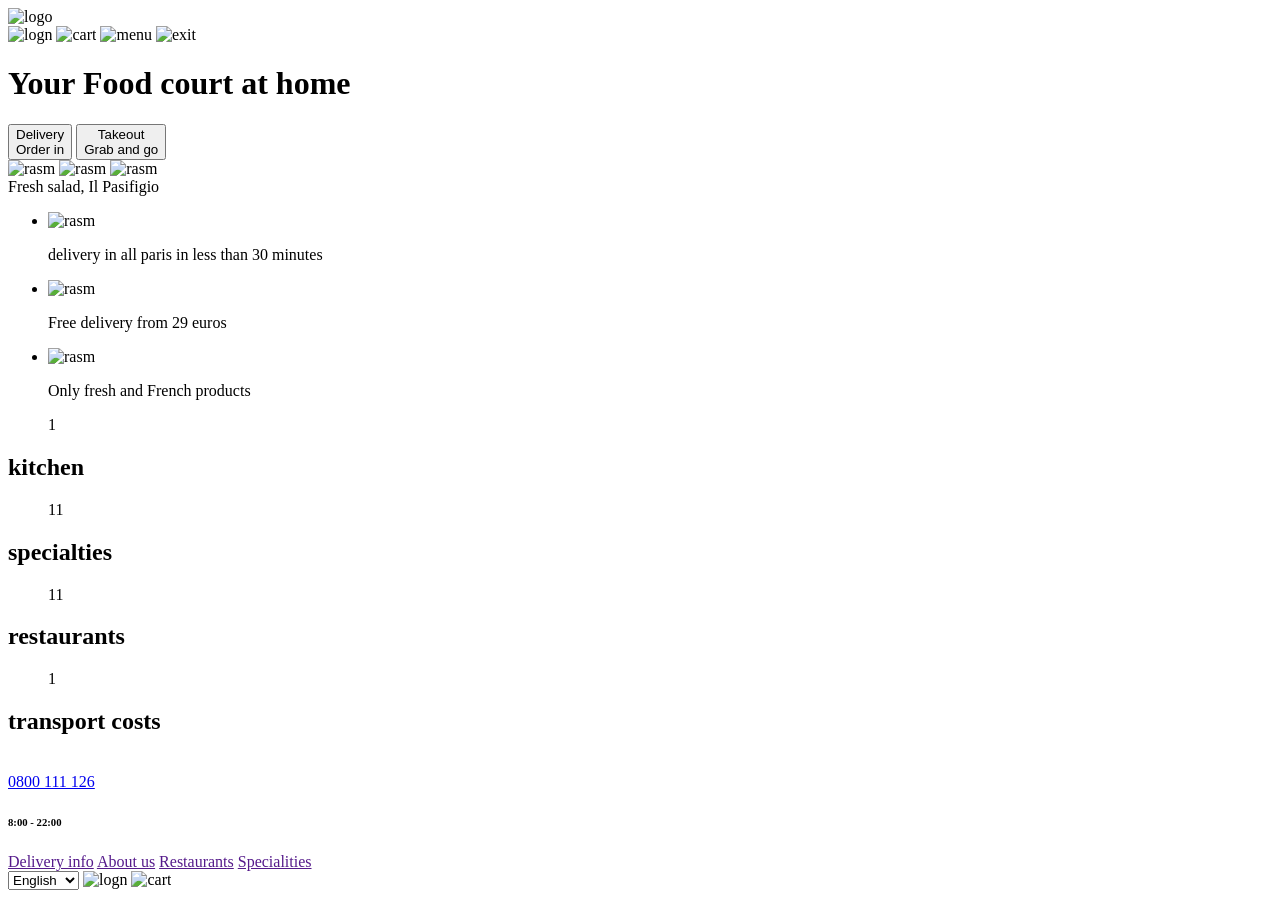
==== css/index.html @ ef3760c0 "location qisim qoshildi" ====
<!DOCTYPE html>
<html lang="en">
<head>
    <meta charset="UTF-8">
    <meta name="viewport" content="width=device-width, initial-scale=1.0">
    <title>Document</title>
    <link rel="stylesheet" href="./css/style.css">
    <link rel="preconnect" href="https://fonts.googleapis.com">
    <link rel="preconnect" href="https://fonts.gstatic.com" crossorigin>
    <link href="https://fonts.googleapis.com/css2?family=Poppins:ital,wght@0,100;0,200;0,300;0,400;0,500;0,600;0,700;0,800;0,900;1,100;1,200;1,300;1,400;1,500;1,600;1,700;1,800;1,900&display=swap" rel="stylesheet">
</head>
<body>
    <header class="header">
     <nav>
        <div class="container">
            <img src="./images/Logo.svg" alt="logo" class="nav_logo">
            <div class="nav_box">
                <img src="./images/log-in.svg" alt="logn" class="nav_logn">
                <img src="./images/cart.svg" alt="cart" class="nav_cart">
                <img src="./images/burger.svg" alt="menu" class="nav_burger" id="nav_burger" onclick="openMenu()">
                <img src="./images/exit.svg" alt="exit" id="nav_exit" onclick="exitMenu()">
            </div>
        </container>
     </nav>
    </header>
  <main>
     <div class="hero">
        <div class="container">
        <div class="hero-info">
            <div class="hero-card">
           <div class="hero-left">
            <h1 class="hero-title">Your Food court at home</h1>
            <div class="hero-btns">
                <button class="hero-btn">Delivery <br> <span class="hero-span">Order in</span> </button>
                <button class="hero-btn">Takeout  <br> <span class="hero-span">Grab and go</span> </button>
                
            </div>
           </div>
           <div class="hero-right">
           <img class="hero-taom" src="./images/hero_taom.png" alt="rasm  ">
            <span class="hero-spans">
                <img class="hero-flower" src="./images/hero_flower.png" alt="rasm">
                <span class="right-span"><img class="hero-arrow" src="./images/hero_arrow.png" alt="rasm"> <br> Fresh salad, Il Pasifigio</span>
            </span>
           </div>
          </div>
          <ul class="hero-list">
            <li class="hero-item">
                <img src="./images/hero_list1.png" alt="rasm">
                <p class="hero-text">delivery in all paris in less than 30 minutes</p>
            </li>
            <li class="hero-item">
                <img src="./images/hero_list2.png" alt="rasm">
                <p class="hero-text">Free delivery from 29 euros</p>
            </li>
            <li class="hero-item">
                <img src="./images/hero_list3.png" alt="rasm">
                <p class="hero-text">Only fresh and French products</p>
            </li>
            
          </ul>
     </div>
    </div>
    </div>
    <section class="section_theare">
        <div class="container">

            <div class="section_theare_cards">
                <div class="card">
                    <ul>
                        <span>
                            <p>1</p>
                        </span>
                    </ul>
                    <h1>kitchen</h1>
                </div>
                <div class="card">
                    <ul>
                        <span>
                            <p>11</p>
                        </span>
                    </ul>
                    <h1>specialties</h1>
                </div>
                <div class="card">
                    <ul>
                        <span>
                            <p>11</p>
                        </span>
                    </ul>
                    <h1>restaurants</h1>
                </div>
                <div class="card">
                    <ul>
                        <span>
                            <p>1</p>
                        </span>
                    </ul>
                    <h1>transport costs</h1>
                </div>
            </div>
        </div>
        </section>
       
        <div class="location">
               <img src="./images/location.png" alt="">
        </div>



     
  </main>


 
    <div class="nav_menu" id="nav_menu">
        <a class="nav_menu_box" href="#"><img class="tel_svg" src="./images/tel.svg" alt="">0800 111 126</a>
        <h6>8:00 - 22:00</h6>
        <div class="nav_menu_list">
            <a href="" class="nav_menu_item">Delivery info</a>
            <a href="" class="nav_menu_item">About us</a>
            <a href="" class="nav_menu_item">Restaurants</a>
            <a href="" class="nav_menu_item">Specialities</a>
        </div>

        <select name="" id="" class="nav_menu_select">
            <option value="en">English</option>
            <option value="uz">Uzbek</option>
            <option value="ru">Russian</option>
        </select>

           <img src="./images/log-in.svg" alt="logn" class="nav_menu_logn">
                <img src="./images/cart.svg" alt="cart" class="nav_menu_cart">
  </div>
 

    <script src="./main.js"></script>
</body>
</html>
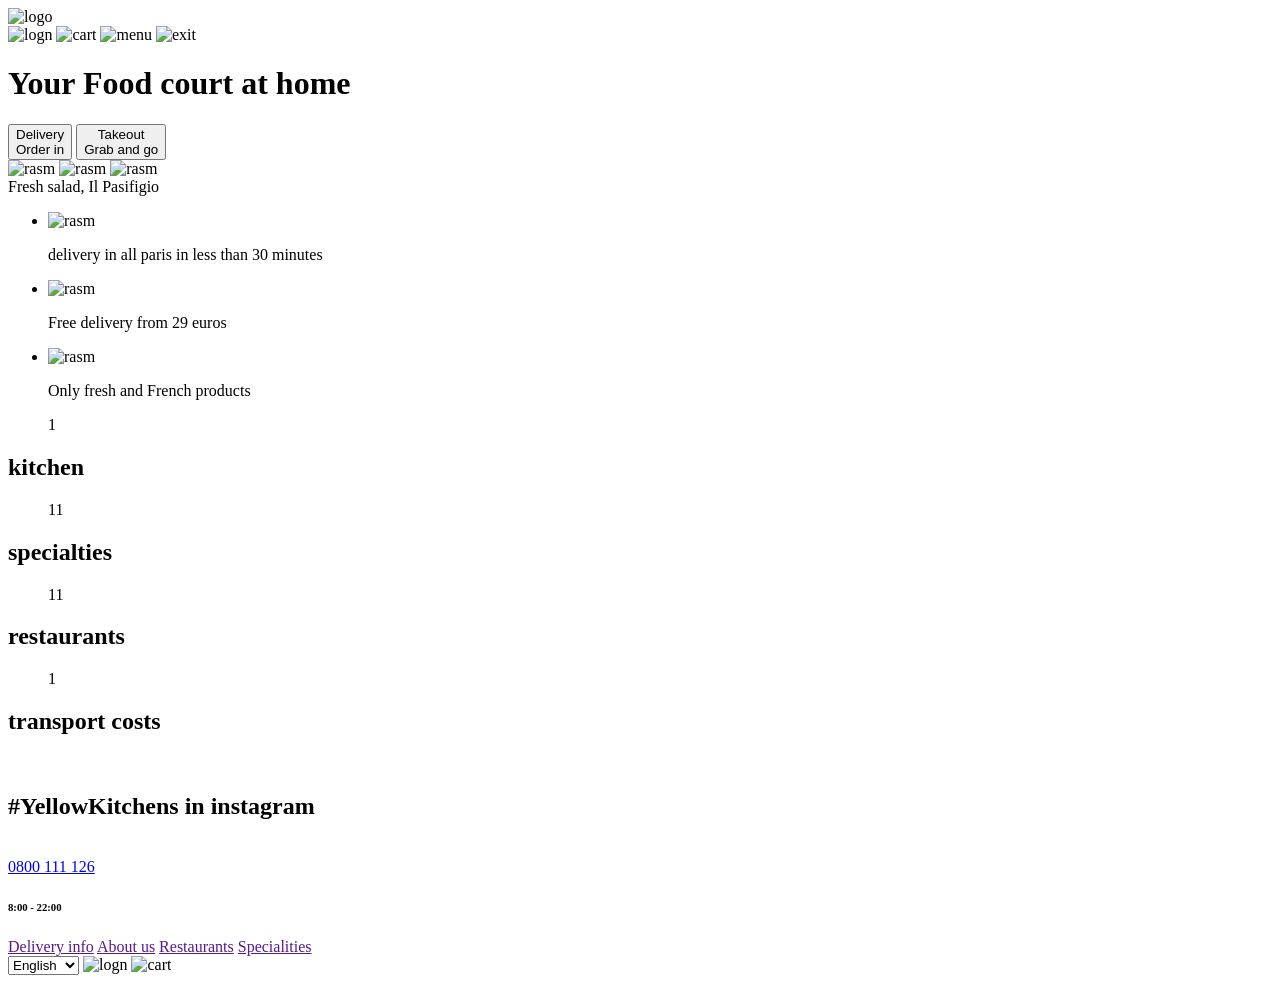
==== commit e37bab5e: "rasmlar" ====
--- a/css/index.html
+++ b/css/index.html
@@ -107,6 +107,20 @@
         </div>
 
 
+         <section class="section-songi-qism">
+            <div class="container">
+                <div class="section-container">
+                    <h2>#YellowKitchens <span> in instagram</span></h2>
+                    <div class="rasmlar">
+                        <img src="./images/kuxniya.png" alt="">
+                        <img src="./images/oshpazlar.png" alt="">
+                        <img src="./images/tayorlov.png" alt="">
+                        <img src="./images/taomlar.png" alt="">
+                    </div>
+                </div>
+            </div>
+        </section>
+
 
      
   </main>
